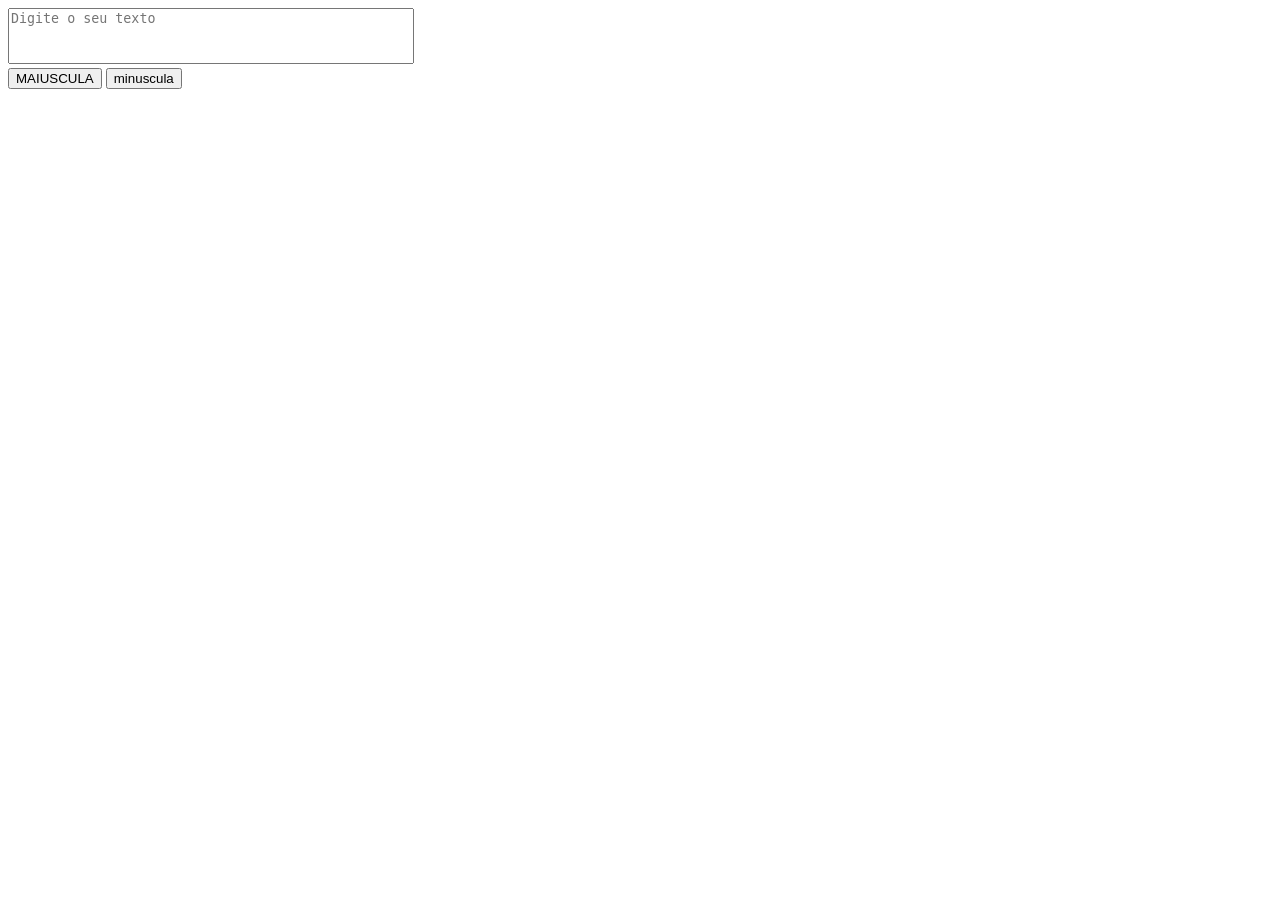
==== conversor.html @ 495023a6 "move dir" ====
<!DOCTYPE html>
<html lang="pt-br">
<head>
    <meta charset="UTF-8">
    <meta http-equiv="X-UA-Compatible" content="IE=edge">
    <meta name="viewport" content="width=device-width, initial-scale=1.0">
    <title>Conversor de textos</title>
    <style>
        textarea {
            resize: none;
            width: 400px;
            height: 50px;
        }
    </style>
</head>
<body>
    <textarea id="texto" placeholder="Digite o seu texto"></textarea><br>
    <input type="button" onclick="maiuscula()" value="MAIUSCULA">
    <input type="button" onclick="minuscula()" value="minuscula">

    <p id="resultado"></p>
    <script src="conversor.js"></script>
    
</body>
</html>
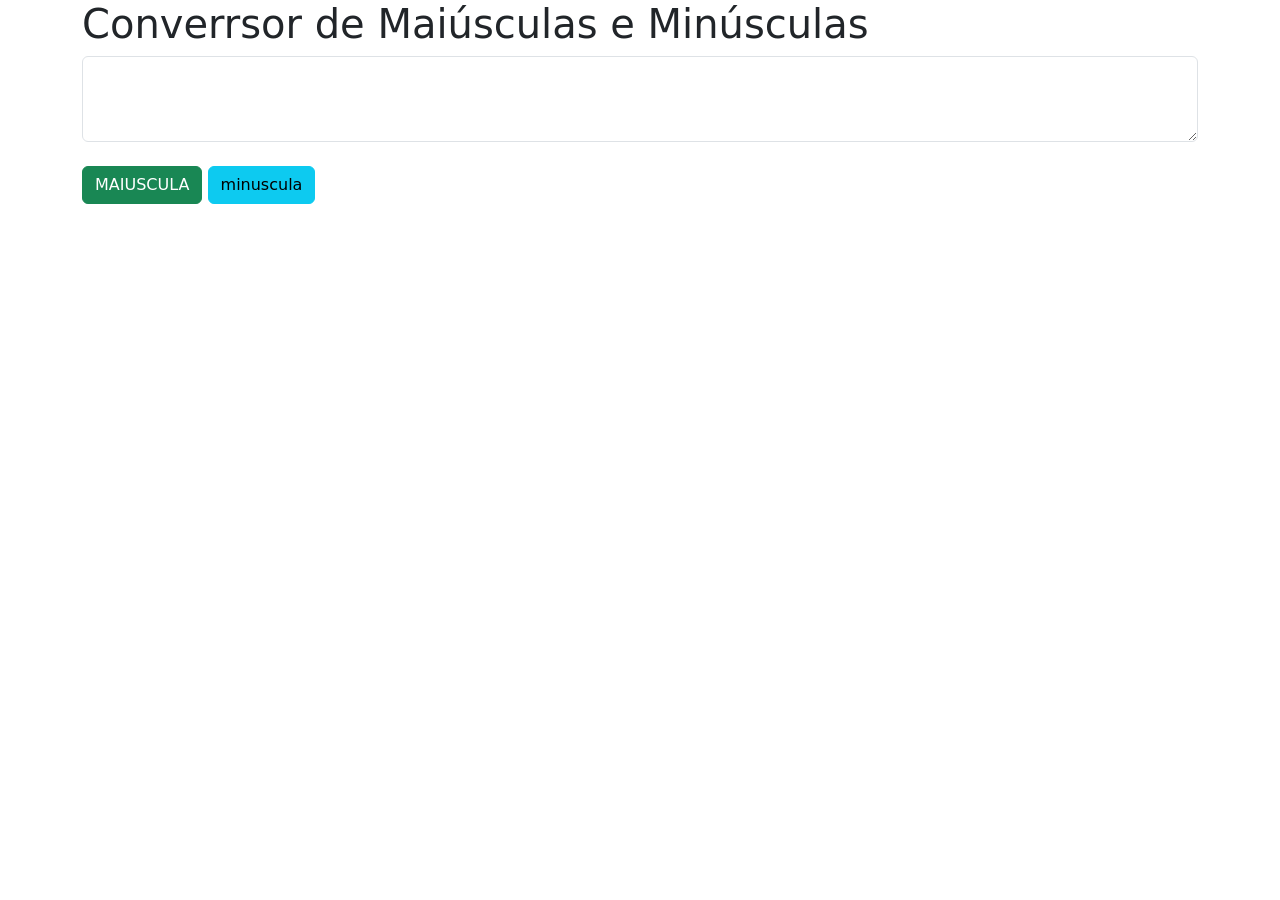
==== commit 9ba1e442: "bootstrap" ====
--- a/conversor.html
+++ b/conversor.html
@@ -1,25 +1,31 @@
-<!DOCTYPE html>
+<!doctype html>
 <html lang="pt-br">
-<head>
-    <meta charset="UTF-8">
-    <meta http-equiv="X-UA-Compatible" content="IE=edge">
-    <meta name="viewport" content="width=device-width, initial-scale=1.0">
-    <title>Conversor de textos</title>
-    <style>
-        textarea {
-            resize: none;
-            width: 400px;
-            height: 50px;
-        }
-    </style>
-</head>
-<body>
-    <textarea id="texto" placeholder="Digite o seu texto"></textarea><br>
-    <input type="button" onclick="maiuscula()" value="MAIUSCULA">
-    <input type="button" onclick="minuscula()" value="minuscula">
+  <head>
+    <!-- Required meta tags -->
+    <meta charset="utf-8">
+    <meta name="viewport" content="width=device-width, initial-scale=1">
 
-    <p id="resultado"></p>
+    <!-- Bootstrap CSS -->
+    <link href="https://cdn.jsdelivr.net/npm/bootstrap@5.1.3/dist/css/bootstrap.min.css" rel="stylesheet" integrity="sha384-1BmE4kWBq78iYhFldvKuhfTAU6auU8tT94WrHftjDbrCEXSU1oBoqyl2QvZ6jIW3" crossorigin="anonymous">
+    
+    <link rel="stylesheet" href="custom.css">
+    <title>Converrsor de Maiúsculas e Minúsculas</title>
+  </head>
+  <body>
+    <div class="container-sm">
+    <h1>Converrsor de Maiúsculas e Minúsculas</h1>
+    <textarea class="form-control" id="texto" rows="3"></textarea><br>
+    <input type="button" class="btn btn-success mb-3"  onclick="maiuscula()" value="MAIUSCULA" id="maiuscAlertBtn">
+    <input type="button" class="btn btn-info mb-3" onclick="minuscula()" value="minuscula" id="minuscAlertBtn">
+   
+    <p id="resultado" class="p-2 rounded-3"></p> 
+    <div id="liveAlertPlaceholder"></div>  
+    </div>
     <script src="conversor.js"></script>
     
-</body>
+
+    <!-- Bootstrap JS -->
+    <script src="https://cdn.jsdelivr.net/npm/bootstrap@5.1.3/dist/js/bootstrap.bundle.min.js" integrity="sha384-ka7Sk0Gln4gmtz2MlQnikT1wXgYsOg+OMhuP+IlRH9sENBO0LRn5q+8nbTov4+1p" crossorigin="anonymous"></script>
+
+  </body>
 </html>
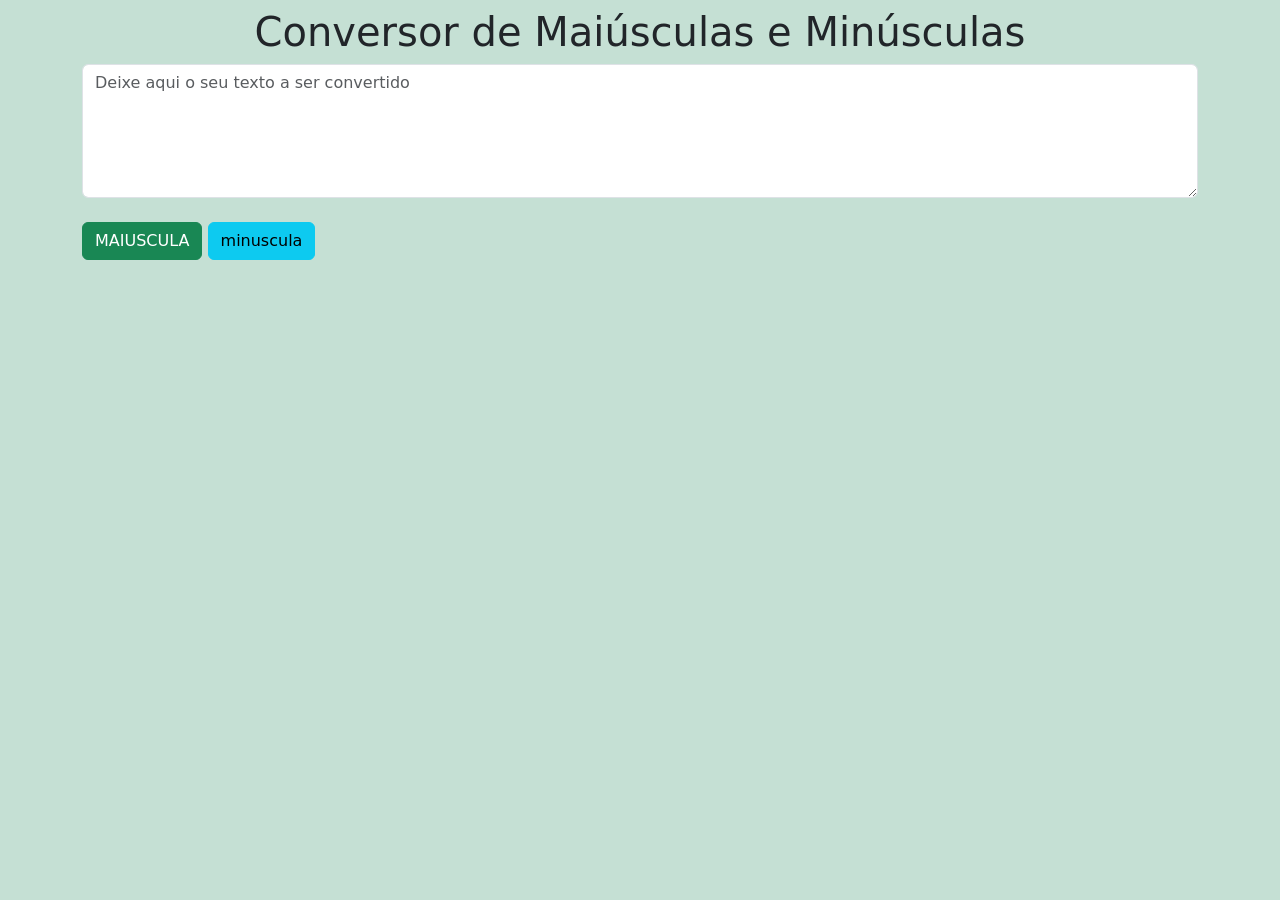
==== commit ba7b0ff2: "copy to transfer" ====
--- a/conversor.html
+++ b/conversor.html
@@ -7,18 +7,22 @@
 
     <!-- Bootstrap CSS -->
     <link href="https://cdn.jsdelivr.net/npm/bootstrap@5.1.3/dist/css/bootstrap.min.css" rel="stylesheet" integrity="sha384-1BmE4kWBq78iYhFldvKuhfTAU6auU8tT94WrHftjDbrCEXSU1oBoqyl2QvZ6jIW3" crossorigin="anonymous">
-    
+    <link rel="shortcut icon" href="favicon.png">
     <link rel="stylesheet" href="custom.css">
-    <title>Converrsor de Maiúsculas e Minúsculas</title>
+    <title>Conversor de Maiúsculas e Minúsculas</title>
   </head>
-  <body>
+  <body class="bg-success p-2 text-dark bg-opacity-25">
     <div class="container-sm">
-    <h1>Converrsor de Maiúsculas e Minúsculas</h1>
-    <textarea class="form-control" id="texto" rows="3"></textarea><br>
+    <h1 class="text-center fw-light">Conversor de Maiúsculas e Minúsculas</h1>
+    <textarea class="form-control" id="texto" rows="5" placeholder="Deixe aqui o seu texto a ser convertido"></textarea><br>
     <input type="button" class="btn btn-success mb-3"  onclick="maiuscula()" value="MAIUSCULA" id="maiuscAlertBtn">
     <input type="button" class="btn btn-info mb-3" onclick="minuscula()" value="minuscula" id="minuscAlertBtn">
-   
-    <p id="resultado" class="p-2 rounded-3"></p> 
+    
+    <div id="area-result" class="hidden">
+    <input type="button" class="bg-transparent link-primary btn btn-info mb-3" id="copy" onclick="copyText()" value="Copiar">
+
+    <textarea id="resultado" class="form-control p-2 rounded-3" rows="5" readonly></textarea>
+    </div>
     <div id="liveAlertPlaceholder"></div>  
     </div>
     <script src="conversor.js"></script>
@@ -26,6 +30,6 @@
 
     <!-- Bootstrap JS -->
     <script src="https://cdn.jsdelivr.net/npm/bootstrap@5.1.3/dist/js/bootstrap.bundle.min.js" integrity="sha384-ka7Sk0Gln4gmtz2MlQnikT1wXgYsOg+OMhuP+IlRH9sENBO0LRn5q+8nbTov4+1p" crossorigin="anonymous"></script>
-
+ 
   </body>
 </html>
--- a/custom.css
+++ b/custom.css
@@ -0,0 +1,6 @@
+.hidden {
+    display: none;
+}
+#copy {
+    float: right;
+}
